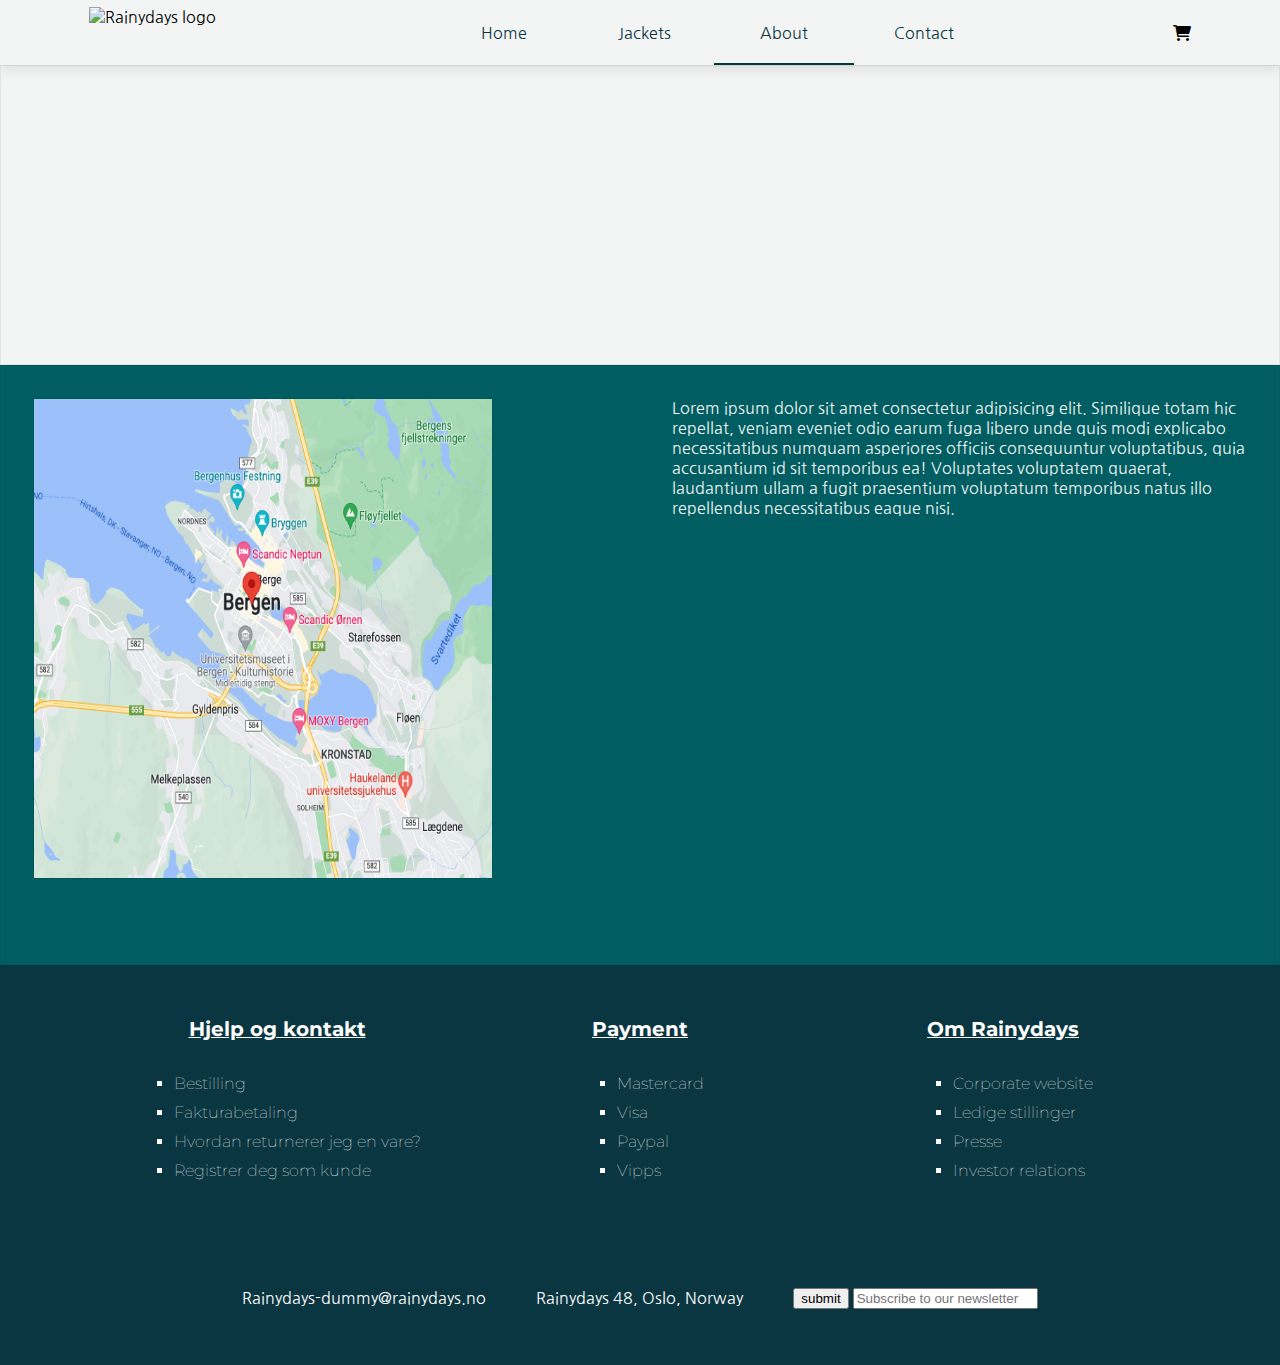
==== about.html @ 4e8f0db3 "contact image" ====
<!DOCTYPE html>
<html lang="en">
	<head>
		<meta charset="UTF-8" />
		<meta http-equiv="X-UA-Compatible" content="IE=edge" />
		<meta name="viewport" content="width=device-width, initial-scale=1.0" />
		<title>Document</title>
		<link
			rel="stylesheet"
			href="https://cdnjs.cloudflare.com/ajax/libs/font-awesome/6.0.0/css/all.min.css"
		/>
		<link rel="stylesheet" href="../css/styles.css" />
	</head>
	<body>
		<header id="top">
			<nav class="navbar-container flex-row">
				<div class="navbar-logo flex-row">
					<img
						src="./public/RainyDays_Logo.png"
						alt="Rainydays logo"
					/>
				</div>

				<ul class="navbar-buttons flex-row">
					<li class="navbar-button">
						<a class="navbar-button-text flex-row" href="/">Home</a>
					</li>
					<li class="navbar-button">
						<a
							class="navbar-button-text flex-row"
							href="/jackets.html"
							>Jackets</a
						>
					</li>
					<li class="navbar-button" data-active>
						<a
							class="navbar-button-text flex-row"
							href="/about.html"
							>About</a
						>
					</li>
					<li class="navbar-button">
						<a
							class="navbar-button-text flex-row"
							href="/contact.html"
							>Contact</a
						>
					</li>
				</ul>
				<div class="navbar-cart">
					<i class="fa-solid fa-cart-shopping"></i>
				</div>
			</nav>
			<nav class="navbar-mobile flex-row">
				<div class="navbar-mobile-icons">
					<div class="navbar-logo flex-row">
						<img src="./public/RainyDays_Logo.png" alt="" />
					</div>
					<div class="navbar-cart">
						<i class="fa-solid fa-cart-shopping"></i>
					</div>
				</div>
				<ul class="navbar-buttons flex-row">
					<li class="navbar-button">
						<a
							class="navbar-button-text flex-row"
							href="/index.html"
							>Home</a
						>
					</li>
					<li class="navbar-button">
						<a
							class="navbar-button-text flex-row"
							href="/jackets.html"
							>Jackets</a
						>
					</li>
					<li class="navbar-button" data-active>
						<a
							class="navbar-button-text flex-row"
							href="/about.html"
							>About</a
						>
					</li>
					<li class="navbar-button">
						<a
							class="navbar-button-text flex-row"
							href="/contact.html"
							>Contact</a
						>
					</li>
				</ul>
			</nav>
		</header>
		<main class="about-main">
			<div class="about-visuals-container"></div>
			<div class="about-info-container">
				<div class="about-map-container">
					<img
						src="/public/Googlemaps.png"
						class="about-map"
						alt="Image if google maps pointing to location in Bergen, Norway."
					/>
				</div>
				<div class="about-text">
					Lorem ipsum dolor sit amet consectetur adipisicing elit.
					Similique totam hic repellat, veniam eveniet odio earum fuga
					libero unde quis modi explicabo necessitatibus numquam
					asperiores officiis consequuntur voluptatibus, quia
					accusantium id sit temporibus ea! Voluptates voluptatem
					quaerat, laudantium ullam a fugit praesentium voluptatum
					temporibus natus illo repellendus necessitatibus eaque nisi.
				</div>
			</div>
		</main>
		<footer>
			<div class="footer-container flex-col">
				<div class="footer-container-info flex-row">
					<div class="footer-help footer-box flex-col">
						<h2 class="footer-title">Hjelp og kontakt</h2>
						<ul class="footer-info-list flex-col">
							<li>Bestilling</li>
							<li>Fakturabetaling</li>
							<li>Hvordan returnerer jeg en vare?</li>
							<li>Registrer deg som kunde</li>
						</ul>
					</div>
					<div class="footer-payment footer-box flex-col">
						<h2 class="footer-title">Payment</h2>
						<ul class="footer-info-list flex-col">
							<li>Mastercard</li>
							<li>Visa</li>
							<li>Paypal</li>
							<li>Vipps</li>
						</ul>
					</div>
					<div class="footer-about footer-box flex-col">
						<h2 class="footer-title">Om Rainydays</h2>
						<ul class="footer-info-list flex-col">
							<li>Corporate website</li>
							<li>Ledige stillinger</li>
							<li>Presse</li>
							<li>Investor relations</li>
						</ul>
					</div>
				</div>
				<div class="footer-contact-info flex-row">
					<div class="footer-email">Rainydays-dummy@rainydays.no</div>
					<div class="footer-address">Rainydays 48, Oslo, Norway</div>
					<div class="footer-newsletter">
						<form>
							<label for="newsletter"></label>
							<button value="submit">submit</button>
							<input
								type="text"
								id="newsletter"
								placeholder="Subscribe to our newsletter"
							/>
						</form>
					</div>
				</div>
			</div>
		</footer>
	</body>
</html>
---- css/styles.css ----
@import url('https://fonts.googleapis.com/css2?family=Bebas+Neue&display=swap');
@import url('https://fonts.googleapis.com/css2?family=Montserrat:ital,wght@0,300;1,100&display=swap');
@import url('https://fonts.googleapis.com/css2?family=Nanum+Gothic:wght@400;700;800&display=swap');

:root {
	--navbar-light-blue: #f3f5f5;
	--dark-green: #005e62;
	--dark-blue: #0a3641;
	--light-blue: #96afb8;
	--vipps-orange: #ed8b44;
	--notif-red: #d1495b;
	--success-green: #6fbd63;
	--font-read: 'Montserrat', sans-serif;
}

* {
	box-sizing: border-box;
}

.red {
	background-color: var(--notif-red);
}

.green {
	background-color: var(--success-green);
}

.blue {
	background-color: var(--dark-blue);
}

html,
body {
	margin: 0%;
	padding: 0%;
	font-family: 'Nanum Gothic', sans-serif;
	max-width: 100%;
	overflow-x: hidden;
	scroll-behavior: smooth;
	background-color: var(--navbar-light-blue);
}

.flex-col {
	display: flex;
	align-items: center;
	justify-content: center;
	flex-direction: column;
}

.flex-row {
	display: flex;
	align-items: center;
	justify-content: center;
	flex-direction: row;
}

.navbar-container {
	max-width: 100vw;
	height: 65px;
	background-color: var(--navbar-light-blue);
	box-shadow: 1px 1px 15px 1px #00000020;
	justify-content: space-around;
}

.navbar-logo {
	width: fit-content;
	height: 100%;
}

.navbar-logo > img {
	height: 80%;
}

.navbar-mobile {
	width: 100vw;
	height: 95px;
	background-color: var(--navbar-light-blue);
	display: none;
	align-items: flex-end;
	flex-direction: column;
}

.navbar-mobile-icons {
	width: 100%;
	height: 70%;
	display: none;
	align-items: center;
	justify-content: center;
}

.navbar-buttons {
	width: calc(100% / 2);
	max-width: 600px;
	height: 100%;

	justify-content: space-between;
	margin: 0%;
	list-style: none;
}

.navbar-button {
	height: 100%;
	width: calc(100% / 4);
	position: relative;
}

.navbar-button > a {
	font-size: 1rem;
}

.navbar-button-text::before {
	content: '';
	position: absolute;
	width: 0px;
	height: 100%;
	transition: all 0.3s linear;
	background-color: #00000010;
}

.navbar-button-text:hover::before {
	content: '';
	position: absolute;
	cursor: pointer;
	width: 100%;
	height: 100%;
	background-color: #00000010;
	transition: all 0.3s linear;
}

.navbar-button-text {
	color: var(--dark-blue);
	text-decoration: none;
	font-size: 1.2rem;
	height: 100%;
	width: 100%;
	z-index: 999;
}

[data-active]::after {
	content: '';
	position: absolute;
	bottom: 0px;
	width: 100%;
	height: 2px;
	background-color: var(--dark-blue);
}

@media screen and (max-width: 740px) {
	.navbar-container {
		display: none;
	}

	.navbar-mobile {
		display: flex;
	}

	.navbar-mobile-icons {
		display: flex;
	}

	.navbar-buttons {
		max-width: 100vw;
		background-color: var(--vipps-orange);
		height: 60%;
		width: 100%;
	}

	.navbar-cart {
		position: absolute;
		right: 40px;
	}
}

.header-image {
	height: 350px;
	max-width: 100vw;
	background-image: url(../public/background.jpg);
	background-size: cover;
	background-position: 0%;
	background-clip: border-box;
}

.header-image > * {
	color: white;
}

.content-section {
}

.sales-header {
	width: 100vw;
	margin-top: 5px;

	height: 150px;

	background: rgb(2, 0, 36);
	background: linear-gradient(
		90deg,
		rgba(2, 0, 36, 1) 0%,
		rgba(65, 158, 191, 1) 0%,
		rgba(3, 141, 208, 1) 27%,
		rgba(0, 212, 255, 1) 63%
	);
	color: white;
}

.sales-header > h2 {
	font-size: 1.2rem;
}

.redirect-button {
	position: relative;
	height: 40px;
	width: 120px;

	border: 1px solid white;
	color: white;
	border-radius: 4px;
	background-color: transparent;
	font-size: 1.1rem;
	transition: all 0.2s linear;
}

.border-black {
	border: 1px solid black;
	color: black;
	border-radius: 4px;
}

.redirect-button > p {
	z-index: 2;
}

.redirect-button::after {
	content: '';
	position: absolute;
	width: 0px;
	left: 0%;
	top: 0%;
	height: 100%;
	background-color: black;
	border-radius: 4px;
	transition: all 0.2s linear;
	z-index: 0;
}

.redirect-button:hover {
	cursor: pointer;
	color: white;
}

.redirect-button:hover::after {
	content: '';
	width: 100%;
	left: 0%;
	top: 0%;
	height: 100%;
	background-color: black;
	cursor: pointer;
	transition: all 0.2s linear;
}

/* jacket selection section */

.selection-list {
	width: 100vw;
	padding: 25px;
	margin-bottom: 50px;
	gap: 35px;
}

.selection-card-container {
	width: 100%;
	height: 100%;
	flex-wrap: wrap;
	gap: 20px;
}

.card-container {
	max-width: 100vw;
	position: relative;
	font-family: var(--font-read);
	color: var(--dark-blue);
	text-decoration: none;
}

.card-container:hover > * {
	box-shadow: 1px 1px 10px 1px #00000015;
}

.card-shopping-cart {
	width: 35px;
	height: 35px;
	border: 1px solid var(--notif-reds);
	border-radius: 50px;
	position: absolute;
	top: 10px;
	left: 10px;
	color: var(--notif-red);
	z-index: 5;
	background-color: var(--navbar-light-blue);
	box-shadow: 1px 1px 15px 1px #00000010;
}

.image-container {
	background-color: white;
	max-width: 100%;
	height: 300px;
	border: 1px solid #00000015;
	border-radius: 4px;
}

.image-container:hover > .image-container-image {
	transition: all 0.2s linear;
	scale: 1.02;
}

.image-container-image {
	max-width: 90%;
	height: 90%;
	transition: all 0.2s linear;

	border-radius: 4px;
}

.card-info-container {
	align-items: flex-start;
	height: auto;
	width: 100%;
	padding: 2rem;
}

@media screen and (max-width: 640px) {
	.selection-card-container {
		gap: 5px;
		width: calc(100vw - 10px);
	}

	.card-container {
		max-width: calc(100% / 2 - 5px);
		min-width: calc(100% / 2 - 20px);
		height: auto;
		max-height: 500px;
		margin-bottom: 20px;
	}

	.image-container {
		width: 100%;
		max-height: 200px;
	}

	.image-container-image {
	}

	.card-info-container {
		width: 100%;
		height: auto;
	}
}

/* go to top button */
/* pga ingen JS så er den alltid synlig */
.go-to-top-btn {
	background-color: var(--navbar-light-blue);
	width: 100px;
	height: 40px;
	position: fixed;
	bottom: 10px;
	right: 10px;

	text-decoration: none;
	color: #0a3641;
	font-size: large;
	transition: all 0.2s;
}

.go-to-top-btn:hover {
	scale: 1.03;
	transition: all 0.2s;
}

/* Footer section */

.footer-container {
	height: 400px;
	max-width: 100vw;

	background-color: var(--dark-blue);
}

.footer-container-info {
	height: 400px;
	max-width: 1100px;
	width: 100vw;

	color: white;
}

.footer-box {
	width: 33%;
	justify-content: baseline;
	font-family: var(--font-read);
	font-size: small;
	font-weight: 100;
}

.footer-help {
}

.footer-about {
}

.footer-payment {
}

.footer-title {
	text-decoration: underline;
}

.footer-info-list {
	list-style: square;
	font-size: medium;
	align-items: flex-start;
	gap: 10px;
}

.footer-contact-info {
	gap: 50px;
	width: 100%;
	height: 50%;

	color: white;
}

/* Jackets page */

#jacket-main-content {
	min-height: 100vh;
	height: auto;
	width: 100vw;
	background-color: var(--light-blue);

	display: flex;
	flex-direction: column;
	align-items: center;
	gap: 5px;
}

/*
.jacket-sales-header {
	width: 100vw;
	height: 130px;
	background-color: var(--dark-blue);
	color: var(--navbar-light-blue);

	display: flex;
	flex-direction: column;
	align-items: center;
	justify-content: center;
	margin-top: 5px;
}
*/
.jacket-filter-container {
	width: 80%;
	max-width: 1380px;

	height: 100px;
	background-color: var(--navbar-light-blue);

	display: flex;
	align-items: center;
	justify-content: space-evenly;

	border-radius: 4px;

	margin-top: 20px;
}

.jacket-view-container {
	width: 80%;

	border-radius: 2px;
	background-color: var(--navbar-light-blue);

	display: flex;
	align-items: center;
	justify-content: center;
}

.jacket-list-container {
	width: 100%;
	gap: 6px;

	height: 100%;

	border-radius: 2px;

	display: flex;
	align-items: center;
	justify-content: center;
	flex-wrap: wrap;

	padding: 2rem;
}

.jacket-card-container {
	position: relative;

	min-width: 220px;
	max-width: 260px;
	box-shadow: 1px 1px 10px 1px #00000015;

	border-radius: 2px;

	color: var(--dark-blue);
	text-decoration: none;
}

@media screen and (max-width: 900px) {
	.jacket-view-container {
		width: 95%;
	}

	.jacket-filter-container {
		width: 95%;
	}
	.jacket-list-container {
		width: 100%;
		align-items: center;
		justify-content: center;
		padding: none;
	}
	.jacket-card-container {
		height: auto;
	}
}

@media screen and (max-width: 630px) {
	.jacket-view-container {
		width: 100%;
	}

	.jacket-filter-container {
		width: 100%;
	}

	.jacket-card-container {
		height: 100px;
		min-width: 140px;
		width: calc(100% / 2 - 20px);
		height: auto;
	}
}

@media screen and (max-width: 421px) {
	.jacket-card-container {
		height: 100px;
		min-width: 100%;
		width: calc(100% / 2 - 20px);
		height: auto;
	}
}

.jacket-favourite {
	position: absolute;
	z-index: 10;
	top: 10px;
	left: 10px;
	width: 40px;
	height: 40px;

	box-shadow: 1px 1px 10px 1px #00000015;
	color: red;

	border-radius: 50%;
	background-color: white;
}

.jacket-image-container {
	position: inherit;
	height: 60%;
	width: 100%;
	border-top-left-radius: 4px;
	border-top-right-radius: 4px;
	background-color: white;
}

.jacket-info-container {
	height: 40%;
	width: 100%;

	padding: 1rem;
}

.jacket-cart-container {
	width: 100%;
	height: 40px;
	justify-content: space-between;
}

.cart-button {
	height: 90%;
	width: 40%;
	outline: 1px solid var(--dark-blue);
	border: none;
	border-radius: 4px;
	background-color: var(--dark-green);
	color: var(--navbar-light-blue);
	transition: all 0.2s linear;
}

.cart-button:hover {
	scale: 1.02;
	cursor: pointer;
	transition: all 0.2s linear;
}

.jacket-color-selector-list {
	position: absolute;
	gap: 10px;
	bottom: 10px;
	left: 1rem;
}

.jacket-color-selector {
	width: 12px;
	height: 12px;
	border-radius: 50%;
	outline-offset: 2px;
}

.jacket-color-selector[data-selected] {
	outline: 2px solid var(--dark-blue);
	outline-offset: 2px;
}

/* cart */
.cart-sum-container {
	width: 60vw;
	height: 100vh;
}
.cart-items-container {
	height: 70%;
	width: 100%;
	gap: 10px;
	padding-top: 10px;
	justify-content: flex-start;
}
.cart-item {
	width: 90%;
	height: calc(100% / 5);

	border: 1px solid #00000015;
	border-left: 2px solid var(--dark-blue);

	background-color: white;
	justify-content: space-between;
	align-items: flex-end;
}

.cart-image-container {
	height: 100%;
	width: 100px;
	background-color: var(--dark-green);
}

.cart-info-container {
	height: 100%;
}

.cart-price {
}
.cart-price-container {
	justify-content: flex-start;

	height: 30%;
	width: 100%;
}

.cart-sum {
	width: 90%;
	height: 60%;
	background-color: var(--dark-green);
	color: white;
}

.divider {
	width: 90%;
	height: 1px;

	background-color: white;
}

.cart-total-price {
	font-size: 0.85rem;
	width: 90%;
	justify-content: space-between;
}

.cart-choices-container {
	padding: 2rem;
	width: 40vw;
	height: 100vh;
}
.cart-inputs-container {
	align-items: flex-start;
	gap: 10px;
}
.cart-inputs-container > input {
	width: 80%;
	height: 3rem;
	border: 1px solid #00000015;
}

.cart-inputs-container > input[type='checkbox'] {
	background-color: red;
}
.cart-payment-buttons {
	width: 80%;
	height: 100px;
	justify-content: flex-start;
	gap: 25px;
}

.payment-button {
	width: 40%;
	height: 50%;
	border: none;
	transition: all 0.2s linear;
}

.payment-button:hover {
	scale: 1.02;
	cursor: pointer;
	transition: all 0.2s linear;
}

.cart-pay-card-button {
	background-color: var(--dark-green);
	color: var(--navbar-light-blue);
}
.cart-pay-vipps-button {
	background-color: var(--vipps-orange);
}

.cart-proceed-container {
	width: 80%;
	height: 100px;
	justify-content: space-between;
}

.proceed-button {
	width: 30%;
	height: 50%;
	transition: all 0.2s linear;
}

.proceed-button:hover {
	scale: 1.02;
	cursor: pointer;
	transition: all 0.2s linear;
}

.cart-back-button {
	border: 1px solid var(--dark-blue);
}
.cart-proceed-button {
	background-color: var(--dark-blue);
	color: var(--navbar-light-blue);
}

/* Contact page */

.contact-main {
	justify-content: flex-start;
	align-items: flex-start;
}

.contact-visuals-container {
	width: 60vw;
	height: 100vh;

	background-image: url('/public/contact-bg.jpg');
	background-position: 50%;
	background-size: cover;
	background-repeat: no-repeat;
}

.contact-form-container {
	width: 40vw;
	height: 100vh;
	background-color: var(--dark-green);
}

.contact-form {
	width: 60%;
	max-width: 550px;
	min-width: 250px;
	height: 100%;

	gap: 15px;
}

.contact-form > input {
	height: 40px;
	width: 100%;
	padding: 0.3rem 1rem;
	border-radius: 2px;
	border: none;
	color: var(--dark-blue);
}

.contact-form > button {
	align-self: flex-end;
	width: 30%;
	height: 40px;
	border: 2px solid white;
	background-color: transparent;
	color: white;
	transition: all 0.2s linear;
}

.contact-form > button:hover {
	scale: 1.02;
	transition: all 0.2s linear;
	cursor: pointer;
}

.contact-form > textarea {
	width: 100%;
	border-radius: 2px;
	border: none;
	padding: 0.3rem 1rem;

	resize: vertical;
	height: auto;
	min-height: 200px;
}

@media screen and (max-width: 810px) {
	.contact-visuals-container {
		display: none;
	}
	.contact-form-container {
		width: 100%;
	}

	.contact-form {
		width: 90%;
	}
}

/* About section */

.about-main {
	height: 100vh;
	width: 100vw;
	display: grid;
	grid-template-rows: 1fr 2fr;
}
.about-main > * {
	border: 1px solid #00000010;
}
.about-visuals-container {
	background-image: url('/public/people-working.jpg');
	background-repeat: no-repeat;
	background-size: cover;
	background-position: 0ch;
}
.about-info-container {
	display: flex;
	flex-basis: auto;
	background-color: var(--dark-green);
}
.about-map-container {
	width: 50%;
	padding: 2rem;
}
.about-map {
	width: 80%;
	height: 90%;
	border: 1px solid #00000010;
}
.about-text {
	padding: 2rem;
	color: var(--navbar-light-blue);
	width: 50%;
}
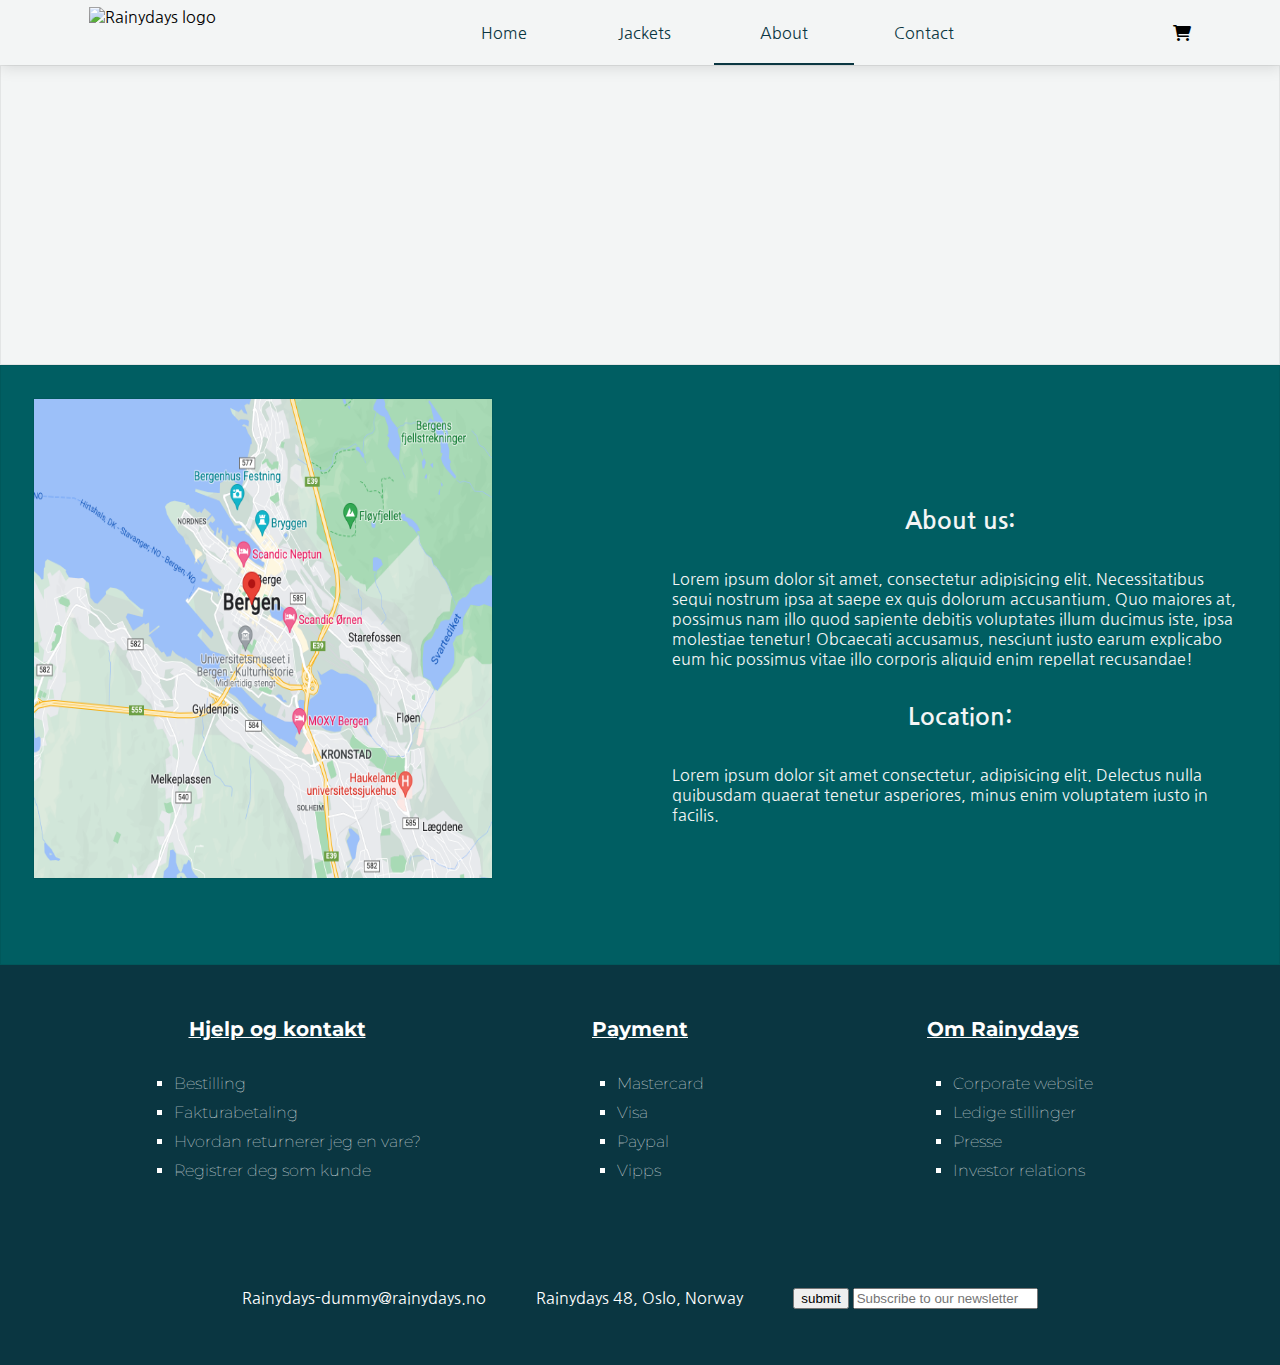
==== commit 57a3b77d: "asd" ====
--- a/about.html
+++ b/about.html
@@ -4,7 +4,7 @@
 		<meta charset="UTF-8" />
 		<meta http-equiv="X-UA-Compatible" content="IE=edge" />
 		<meta name="viewport" content="width=device-width, initial-scale=1.0" />
-		<title>Document</title>
+		<title>About | Rainydays</title>
 		<link
 			rel="stylesheet"
 			href="https://cdnjs.cloudflare.com/ajax/libs/font-awesome/6.0.0/css/all.min.css"
@@ -102,14 +102,23 @@
 						alt="Image if google maps pointing to location in Bergen, Norway."
 					/>
 				</div>
-				<div class="about-text">
-					Lorem ipsum dolor sit amet consectetur adipisicing elit.
-					Similique totam hic repellat, veniam eveniet odio earum fuga
-					libero unde quis modi explicabo necessitatibus numquam
-					asperiores officiis consequuntur voluptatibus, quia
-					accusantium id sit temporibus ea! Voluptates voluptatem
-					quaerat, laudantium ullam a fugit praesentium voluptatum
-					temporibus natus illo repellendus necessitatibus eaque nisi.
+				<div class="about-text flex-col">
+					<h2>About us:</h2>
+					<p>
+						Lorem ipsum dolor sit amet, consectetur adipisicing
+						elit. Necessitatibus sequi nostrum ipsa at saepe ex quis
+						dolorum accusantium. Quo maiores at, possimus nam illo
+						quod sapiente debitis voluptates illum ducimus iste,
+						ipsa molestiae tenetur! Obcaecati accusamus, nesciunt
+						iusto earum explicabo eum hic possimus vitae illo
+						corporis aliquid enim repellat recusandae!
+					</p>
+					<h2>Location:</h2>
+					<p>
+						Lorem ipsum dolor sit amet consectetur, adipisicing
+						elit. Delectus nulla quibusdam quaerat tenetur
+						asperiores, minus enim voluptatem iusto in facilis.
+					</p>
 				</div>
 			</div>
 		</main>
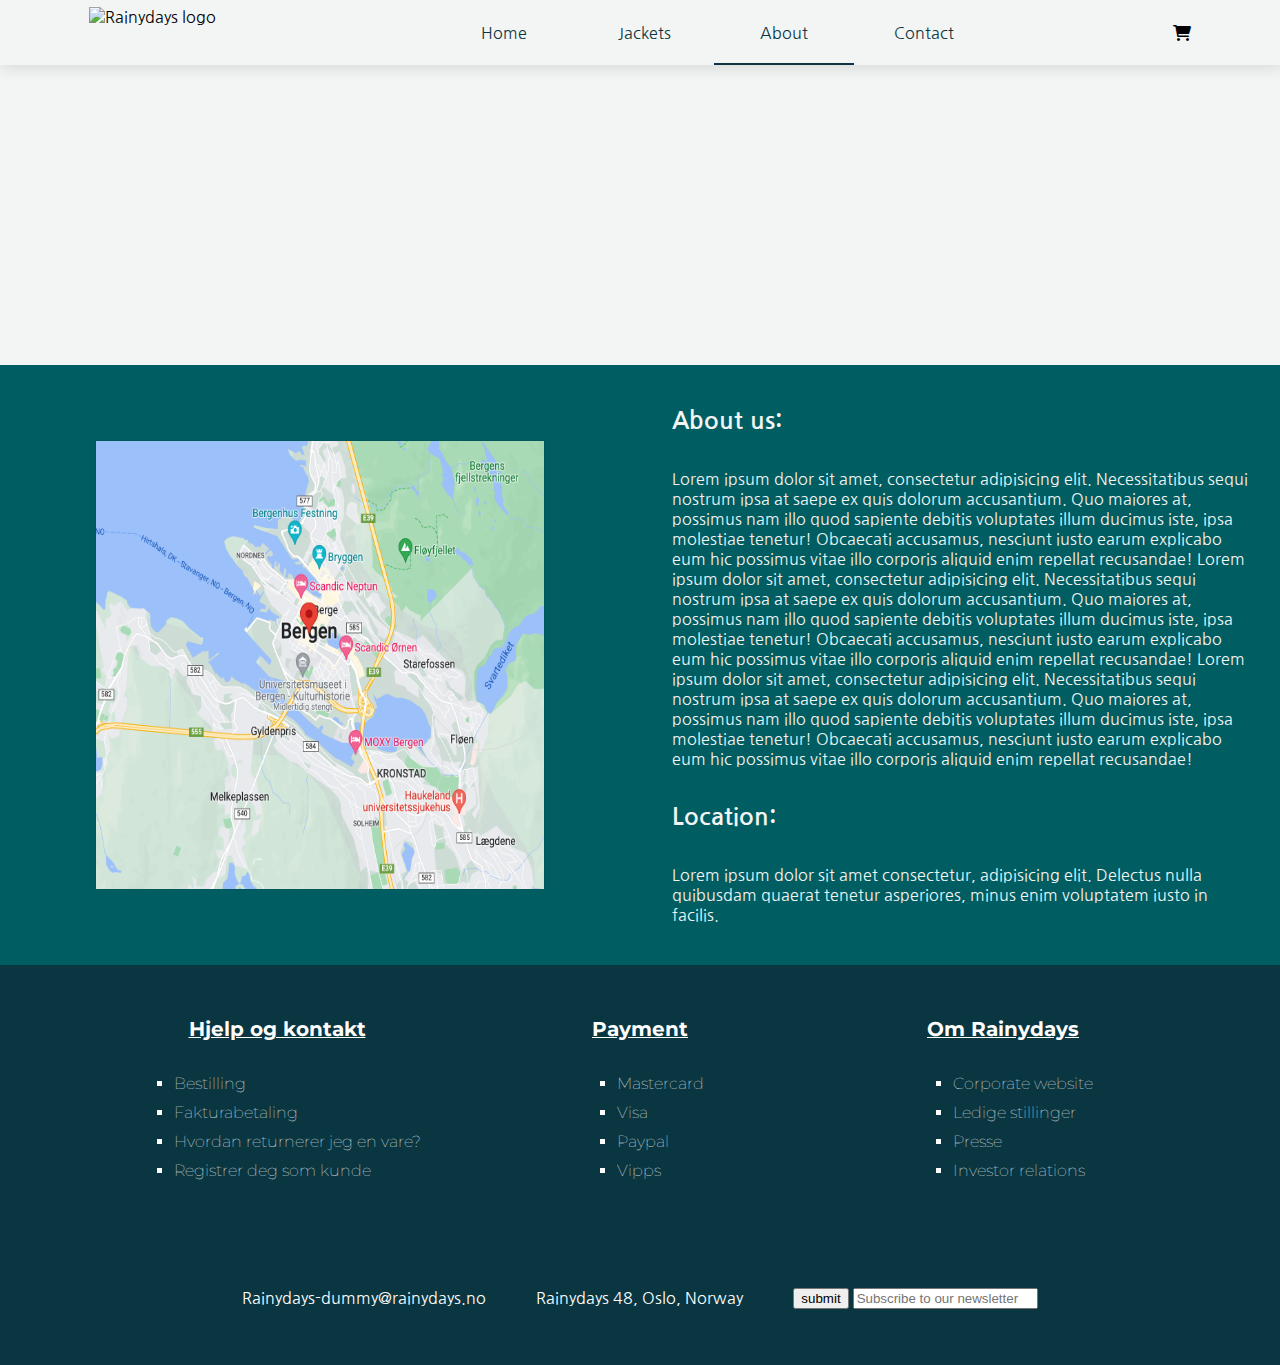
==== commit a2f44977: "asd" ====
--- a/about.html
+++ b/about.html
@@ -111,6 +111,20 @@
 						quod sapiente debitis voluptates illum ducimus iste,
 						ipsa molestiae tenetur! Obcaecati accusamus, nesciunt
 						iusto earum explicabo eum hic possimus vitae illo
+						corporis aliquid enim repellat recusandae! Lorem ipsum
+						dolor sit amet, consectetur adipisicing elit.
+						Necessitatibus sequi nostrum ipsa at saepe ex quis
+						dolorum accusantium. Quo maiores at, possimus nam illo
+						quod sapiente debitis voluptates illum ducimus iste,
+						ipsa molestiae tenetur! Obcaecati accusamus, nesciunt
+						iusto earum explicabo eum hic possimus vitae illo
+						corporis aliquid enim repellat recusandae! Lorem ipsum
+						dolor sit amet, consectetur adipisicing elit.
+						Necessitatibus sequi nostrum ipsa at saepe ex quis
+						dolorum accusantium. Quo maiores at, possimus nam illo
+						quod sapiente debitis voluptates illum ducimus iste,
+						ipsa molestiae tenetur! Obcaecati accusamus, nesciunt
+						iusto earum explicabo eum hic possimus vitae illo
 						corporis aliquid enim repellat recusandae!
 					</p>
 					<h2>Location:</h2>
--- a/css/styles.css
+++ b/css/styles.css
@@ -853,36 +853,62 @@
 /* About section */
 
 .about-main {
-	height: 100vh;
+	height: auto;
+	min-height: 100vh;
 	width: 100vw;
 	display: grid;
 	grid-template-rows: 1fr 2fr;
 }
 .about-main > * {
-	border: 1px solid #00000010;
 }
 .about-visuals-container {
 	background-image: url('/public/people-working.jpg');
 	background-repeat: no-repeat;
 	background-size: cover;
-	background-position: 0ch;
+	background-position: center;
 }
 .about-info-container {
 	display: flex;
-	flex-basis: auto;
+	align-items: center;
+	height: auto;
+	justify-content: space-evenly;
 	background-color: var(--dark-green);
 }
 .about-map-container {
 	width: 50%;
-	padding: 2rem;
+	display: flex;
+	align-items: center;
+	justify-content: center;
 }
 .about-map {
 	width: 80%;
-	height: 90%;
+	max-width: 450px;
+	aspect-ratio: 1 / 1;
 	border: 1px solid #00000010;
 }
 .about-text {
-	padding: 2rem;
 	color: var(--navbar-light-blue);
 	width: 50%;
-}
+	height: 100%;
+	padding: 0rem 2rem;
+	display: flex;
+	align-items: flex-start;
+}
+
+@media screen and (max-width: 740px) {
+	.about-main {
+		height: auto;
+	}
+	.about-info-container {
+		flex-direction: column-reverse;
+		flex: 1;
+		padding: 2rem 0rem;
+	}
+	.about-text {
+		width: 80%;
+		padding: 0rem 0rem 2rem 0rem;
+	}
+	.about-map-container {
+		width: 70%;
+	}
+}
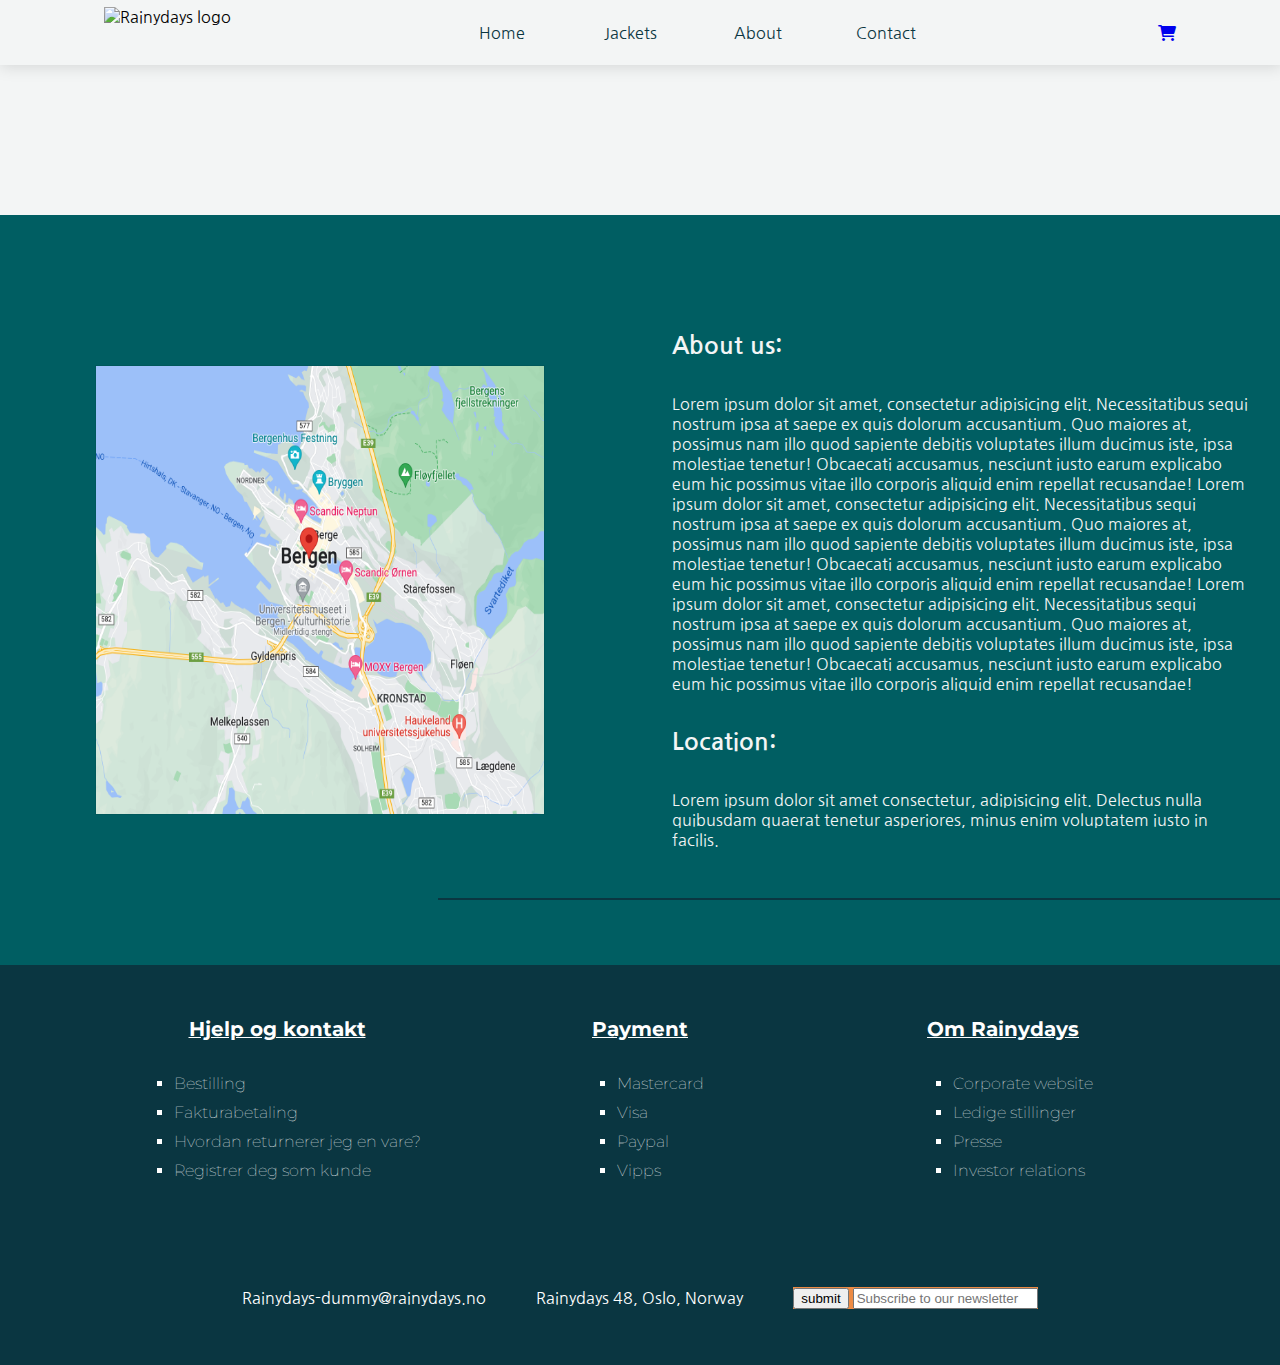
==== commit 6aa6c664: "small selection changes2" ====
--- a/about.html
+++ b/about.html
@@ -22,7 +22,7 @@
 				</div>
 
 				<ul class="navbar-buttons flex-row">
-					<li class="navbar-button">
+					<li class="navbar-button" data-active>
 						<a class="navbar-button-text flex-row" href="/">Home</a>
 					</li>
 					<li class="navbar-button">
@@ -32,7 +32,7 @@
 							>Jackets</a
 						>
 					</li>
-					<li class="navbar-button" data-active>
+					<li class="navbar-button">
 						<a
 							class="navbar-button-text flex-row"
 							href="/about.html"
@@ -48,7 +48,9 @@
 					</li>
 				</ul>
 				<div class="navbar-cart">
-					<i class="fa-solid fa-cart-shopping"></i>
+					<a href="/cart.html"
+						><i class="fa-solid fa-cart-shopping"></i
+					></a>
 				</div>
 			</nav>
 			<nav class="navbar-mobile flex-row">
@@ -57,32 +59,34 @@
 						<img src="./public/RainyDays_Logo.png" alt="" />
 					</div>
 					<div class="navbar-cart">
-						<i class="fa-solid fa-cart-shopping"></i>
+						<a href="/cart.html"
+							><i class="fa-solid fa-cart-shopping"></i
+						></a>
 					</div>
 				</div>
 				<ul class="navbar-buttons flex-row">
-					<li class="navbar-button">
+					<li class="navbar-button flex-row" data-active>
 						<a
 							class="navbar-button-text flex-row"
 							href="/index.html"
 							>Home</a
 						>
 					</li>
-					<li class="navbar-button">
+					<li class="navbar-button flex-row">
 						<a
 							class="navbar-button-text flex-row"
 							href="/jackets.html"
 							>Jackets</a
 						>
 					</li>
-					<li class="navbar-button" data-active>
+					<li class="navbar-button flex-row">
 						<a
 							class="navbar-button-text flex-row"
 							href="/about.html"
 							>About</a
 						>
 					</li>
-					<li class="navbar-button">
+					<li class="navbar-button flex-row">
 						<a
 							class="navbar-button-text flex-row"
 							href="/contact.html"
--- a/css/styles.css
+++ b/css/styles.css
@@ -29,6 +29,12 @@
 	background-color: var(--dark-blue);
 }
 
+.circle {
+	height: 20px;
+	width: 20px;
+	border-radius: 50%;
+}
+
 html,
 body {
 	margin: 0%;
@@ -55,6 +61,7 @@
 }
 
 .navbar-container {
+	z-index: 999;
 	max-width: 100vw;
 	height: 65px;
 	background-color: var(--navbar-light-blue);
@@ -73,10 +80,9 @@
 
 .navbar-mobile {
 	width: 100vw;
-	height: 95px;
+	height: 155px;
 	background-color: var(--navbar-light-blue);
 	display: none;
-	align-items: flex-end;
 	flex-direction: column;
 }
 
@@ -89,29 +95,25 @@
 }
 
 .navbar-buttons {
-	width: calc(100% / 2);
-	max-width: 600px;
-	height: 100%;
-
-	justify-content: space-between;
+	list-style: none;
+	width: 40vw;
+	height: 100%;
 	margin: 0%;
-	list-style: none;
+	padding: 0%;
+	justify-content: space-around;
 }
 
 .navbar-button {
 	height: 100%;
 	width: calc(100% / 4);
-	position: relative;
-}
-
-.navbar-button > a {
-	font-size: 1rem;
 }
 
 .navbar-button-text::before {
 	content: '';
 	position: absolute;
 	width: 0px;
+	left: 0%;
+	top: 0%;
 	height: 100%;
 	transition: all 0.3s linear;
 	background-color: #00000010;
@@ -121,8 +123,8 @@
 	content: '';
 	position: absolute;
 	cursor: pointer;
-	width: 100%;
-	height: 100%;
+	height: 100%;
+	width: 100%;
 	background-color: #00000010;
 	transition: all 0.3s linear;
 }
@@ -130,10 +132,10 @@
 .navbar-button-text {
 	color: var(--dark-blue);
 	text-decoration: none;
-	font-size: 1.2rem;
-	height: 100%;
-	width: 100%;
-	z-index: 999;
+	font-size: 1rem;
+	position: relative;
+	width: 100%;
+	height: 100%;
 }
 
 [data-active]::after {
@@ -149,20 +151,16 @@
 	.navbar-container {
 		display: none;
 	}
-
+	.navbar-buttons {
+		width: 100%;
+	}
 	.navbar-mobile {
 		display: flex;
+		justify-content: space-evenly;
 	}
 
 	.navbar-mobile-icons {
 		display: flex;
-	}
-
-	.navbar-buttons {
-		max-width: 100vw;
-		background-color: var(--vipps-orange);
-		height: 60%;
-		width: 100%;
 	}
 
 	.navbar-cart {
@@ -291,7 +289,6 @@
 .card-shopping-cart {
 	width: 35px;
 	height: 35px;
-	border: 1px solid var(--notif-reds);
 	border-radius: 50px;
 	position: absolute;
 	top: 10px;
@@ -432,13 +429,19 @@
 	color: white;
 }
 
+.footer-newsletter {
+	background-color: var(--vipps-orange);
+}
+
+@media screen and (max-width: 640px) {
+}
+
 /* Jackets page */
 
 #jacket-main-content {
 	min-height: 100vh;
 	height: auto;
 	width: 100vw;
-	background-color: var(--light-blue);
 
 	display: flex;
 	flex-direction: column;
@@ -461,23 +464,53 @@
 }
 */
 .jacket-filter-container {
-	width: 80%;
+	position: relative;
+	width: 90%;
 	max-width: 1380px;
 
 	height: 100px;
-	background-color: var(--navbar-light-blue);
-
-	display: flex;
-	align-items: center;
-	justify-content: space-evenly;
-
-	border-radius: 4px;
+
+	justify-content: space-between;
+	padding-inline: 5rem;
+
+	border-bottom: 1px solid #00000025;
+	border-radius: 2px;
 
 	margin-top: 20px;
 }
 
+.jacket-filter-options > select {
+	background-color: DodgerBlue;
+	color: #ffffff;
+	padding: 8px 16px;
+	border: 1px solid transparent;
+	border-color: transparent transparent rgba(0, 0, 0, 0.1) transparent;
+	cursor: pointer;
+}
+
+.jacket-filter-options > select > option {
+	position: absolute;
+	background-color: DodgerBlue;
+	top: 100%;
+	left: 0;
+	right: 0;
+	z-index: 99;
+}
+
+.jacket-filter-options {
+	gap: 25px;
+}
+
+.jacket-filter-icons {
+	gap: 50px;
+}
+
+.jacket-filter-icons > i {
+	scale: 1.5;
+}
+
 .jacket-view-container {
-	width: 80%;
+	width: auto;
 
 	border-radius: 2px;
 	background-color: var(--navbar-light-blue);
@@ -489,16 +522,13 @@
 
 .jacket-list-container {
 	width: 100%;
-	gap: 6px;
-
-	height: 100%;
-
+	height: 100%;
+
+	display: grid;
+	grid-template-columns: repeat(4, 1fr);
+	place-content: center;
+	gap: 10px;
 	border-radius: 2px;
-
-	display: flex;
-	align-items: center;
-	justify-content: center;
-	flex-wrap: wrap;
 
 	padding: 2rem;
 }
@@ -506,59 +536,16 @@
 .jacket-card-container {
 	position: relative;
 
-	min-width: 220px;
-	max-width: 260px;
-	box-shadow: 1px 1px 10px 1px #00000015;
-
+	height: auto;
+	max-width: 300px;
 	border-radius: 2px;
 
 	color: var(--dark-blue);
 	text-decoration: none;
-}
-
-@media screen and (max-width: 900px) {
-	.jacket-view-container {
-		width: 95%;
-	}
-
-	.jacket-filter-container {
-		width: 95%;
-	}
-	.jacket-list-container {
-		width: 100%;
-		align-items: center;
-		justify-content: center;
-		padding: none;
-	}
-	.jacket-card-container {
-		height: auto;
-	}
-}
-
-@media screen and (max-width: 630px) {
-	.jacket-view-container {
-		width: 100%;
-	}
-
-	.jacket-filter-container {
-		width: 100%;
-	}
-
-	.jacket-card-container {
-		height: 100px;
-		min-width: 140px;
-		width: calc(100% / 2 - 20px);
-		height: auto;
-	}
-}
-
-@media screen and (max-width: 421px) {
-	.jacket-card-container {
-		height: 100px;
-		min-width: 100%;
-		width: calc(100% / 2 - 20px);
-		height: auto;
-	}
+
+	display: flex;
+	flex: 1;
+	flex-basis: auto;
 }
 
 .jacket-favourite {
@@ -570,26 +557,29 @@
 	height: 40px;
 
 	box-shadow: 1px 1px 10px 1px #00000015;
-	color: red;
 
 	border-radius: 50%;
 	background-color: white;
 }
 
 .jacket-image-container {
+	width: 100%;
 	position: inherit;
-	height: 60%;
-	width: 100%;
-	border-top-left-radius: 4px;
-	border-top-right-radius: 4px;
+	border-top-left-radius: 2px;
+	border-top-right-radius: 2px;
 	background-color: white;
 }
 
+.jacket-image {
+	width: 90%;
+}
+
 .jacket-info-container {
-	height: 40%;
-	width: 100%;
-
-	padding: 1rem;
+	padding: 2rem;
+	display: flex;
+	flex-direction: column;
+	gap: 1rem;
+	border-bottom: 1px solid var(--dark-green);
 }
 
 .jacket-cart-container {
@@ -598,9 +588,29 @@
 	justify-content: space-between;
 }
 
+@media screen and (max-width: 980px) {
+	.jacket-view-container {
+		width: 98%;
+	}
+	.jacket-list-container {
+		grid-template-columns: repeat(3, 1fr);
+	}
+}
+@media screen and (max-width: 680px) {
+	.jacket-view-container {
+		width: 98%;
+	}
+	.jacket-list-container {
+		grid-template-columns: repeat(2, 1fr);
+	}
+	.jacket-card-container {
+		width: calc(98vw / 2 - 20px);
+	}
+}
+
 .cart-button {
-	height: 90%;
-	width: 40%;
+	height: 3rem;
+	width: 6rem;
 	outline: 1px solid var(--dark-blue);
 	border: none;
 	border-radius: 4px;
@@ -661,25 +671,47 @@
 .cart-image-container {
 	height: 100%;
 	width: 100px;
-	background-color: var(--dark-green);
-}
-
-.cart-info-container {
-	height: 100%;
-}
-
-.cart-price {
-}
+}
+
+.cart-image-container > img {
+	width: 75%;
+	overflow-x: hidden;
+}
+
+.cart-item-info-container {
+	height: 100%;
+	width: calc(100% - 100px);
+}
+
+.cart-item-title {
+	padding: 0rem 2rem;
+	justify-content: flex-start;
+	width: 100%;
+	height: 40%;
+}
+.cart-item-info {
+	padding: 0rem 2rem;
+	width: 100%;
+	height: 60%;
+	justify-content: space-between;
+}
+
+.cart-item-info-spec {
+	align-items: flex-start;
+	height: 100%;
+	gap: 10px;
+}
+
 .cart-price-container {
 	justify-content: flex-start;
 
-	height: 30%;
+	height: 15%;
 	width: 100%;
 }
 
 .cart-sum {
 	width: 90%;
-	height: 60%;
+	height: 100%;
 	background-color: var(--dark-green);
 	color: white;
 }
@@ -712,9 +744,6 @@
 	border: 1px solid #00000015;
 }
 
-.cart-inputs-container > input[type='checkbox'] {
-	background-color: red;
-}
 .cart-payment-buttons {
 	width: 80%;
 	height: 100px;
@@ -769,6 +798,36 @@
 	color: var(--navbar-light-blue);
 }
 
+@media screen and (max-width: 830px) {
+	.cart-sum-container {
+		width: 100vw;
+		height: auto;
+		gap: 40px;
+	}
+	.cart-main-container {
+		flex-direction: column;
+	}
+	.cart-choices-container {
+		width: 100vw;
+		height: fit-content;
+		display: flex;
+		align-items: center;
+		justify-content: center;
+	}
+	.cart-inputs-container {
+		justify-content: center;
+		align-items: center;
+		width: 80vw;
+	}
+	.cart-inputs-container > input {
+		width: 100%;
+	}
+
+	.cart-sum {
+		height: 100px;
+	}
+}
+
 /* Contact page */
 
 .contact-main {
@@ -801,7 +860,8 @@
 	gap: 15px;
 }
 
-.contact-form > input {
+.contact-form > input,
+.contact-form > select {
 	height: 40px;
 	width: 100%;
 	padding: 0.3rem 1rem;
@@ -857,7 +917,7 @@
 	min-height: 100vh;
 	width: 100vw;
 	display: grid;
-	grid-template-rows: 1fr 2fr;
+	grid-template-rows: 1fr 5fr;
 }
 .about-main > * {
 }
@@ -866,6 +926,7 @@
 	background-repeat: no-repeat;
 	background-size: cover;
 	background-position: center;
+	max-height: 300px;
 }
 .about-info-container {
 	display: flex;
@@ -912,3 +973,193 @@
 		width: 70%;
 	}
 }
+
+/* Specific jackets page */
+.specjack-main-container {
+	height: 100vh;
+	width: 100vw;
+	align-items: flex-start;
+	justify-content: flex-start;
+}
+
+.specjack-visuals-container {
+	align-items: flex-start;
+	width: 100%;
+	height: 100%;
+}
+
+.specjack-image-container {
+	flex-basis: auto;
+	flex: 1;
+
+	max-width: 550px;
+	min-width: 450px;
+	aspect-ratio: 1 / 1;
+
+	display: flex;
+
+	position: relative;
+}
+
+.specjack-image-container > img {
+	width: 60%;
+}
+
+.jacket-image-showcase {
+	position: absolute;
+	bottom: 5px;
+	left: 0px;
+	width: 100%;
+	height: 15%;
+	gap: 20px;
+}
+.jacket-image-showcase-img {
+	width: calc(100% / 7);
+	height: 90%;
+	border-radius: 2px;
+	z-index: 100;
+	box-shadow: 1px 1px 10px 1px #00000015;
+}
+
+.jacket-image-showcase-img > img {
+	width: 90%;
+	transition: all 200ms linear;
+}
+
+.jacket-image-showcase-img > img:hover {
+	scale: 1.05;
+	transition: all 200ms linear;
+}
+
+.specjack-details-container {
+	flex-basis: auto;
+	flex: 1;
+	height: 100%;
+	max-width: 650px;
+	padding: 2rem;
+
+	align-items: flex-start;
+	justify-content: flex-start;
+	gap: 20px;
+}
+
+.specjack-choice-container {
+	flex-basis: auto;
+	flex: 1;
+	gap: 10px;
+	width: 100%;
+	height: auto;
+
+	flex-wrap: wrap;
+}
+
+.specjack-choice-specifications {
+	position: relative;
+	align-items: flex-start;
+	width: 100%;
+	height: auto;
+	gap: 20px;
+}
+
+.specjack-choice-btn-container {
+	height: 40%;
+	width: 100%;
+	align-items: flex-start;
+}
+.specjack-choice-btn-container > a {
+	margin-top: 20px;
+	height: 3rem;
+	width: 6rem;
+	text-decoration: none;
+	align-items: center;
+	justify-content: center;
+	background-color: black;
+	color: white;
+	border: 1px solid black;
+}
+.specjack-choice-colors {
+	width: 100%;
+	gap: 20px;
+	justify-content: flex-start;
+}
+
+.specjack-choice-sizes {
+	width: 100%;
+	flex-wrap: wrap;
+	gap: 10px;
+
+	justify-content: flex-start;
+}
+
+.specjack-choice-specifications input {
+	-webkit-appearance: none;
+	appearance: none;
+	margin: 0;
+}
+.circle-checkbox {
+	position: relative;
+	font: inherit;
+	width: 3rem;
+	height: 3rem;
+	border-radius: 50%;
+}
+.circle-checkbox:hover {
+	cursor: pointer;
+}
+.circle-checkbox:checked {
+	outline: 3px solid var(--dark-blue);
+	outline-offset: 2px;
+}
+
+.square-checkbox {
+	transition: all 200ms linear;
+	outline: 0px solid var(--dark-blue);
+	outline-offset: 0px;
+	width: 5rem;
+	height: 2rem;
+	background-color: white;
+}
+
+.square-checkbox:hover {
+	transition: all 100ms linear;
+	cursor: pointer;
+	outline: 2px solid var(--dark-blue);
+	outline-offset: 2px;
+}
+
+@media screen and (max-width: 970px) {
+	.specjack-main-container {
+		height: auto;
+		padding: 0;
+		justify-content: center;
+		align-items: center;
+	}
+}
+
+@media screen and (max-width: 800px) {
+	.specjack-main-container {
+		height: auto;
+		padding: 0;
+	}
+	.specjack-image-container {
+		max-width: 60%;
+		min-width: none;
+		flex: 1;
+	}
+	.jacket-image-showcase {
+		gap: 5px;
+	}
+	.specjack-visuals-container {
+		flex-direction: column;
+		align-items: center;
+		justify-content: center;
+		width: 100%;
+		max-width: none;
+		min-width: none;
+	}
+	.specjack-details-container {
+		width: 100vw;
+		max-width: none;
+		min-width: none;
+	}
+}
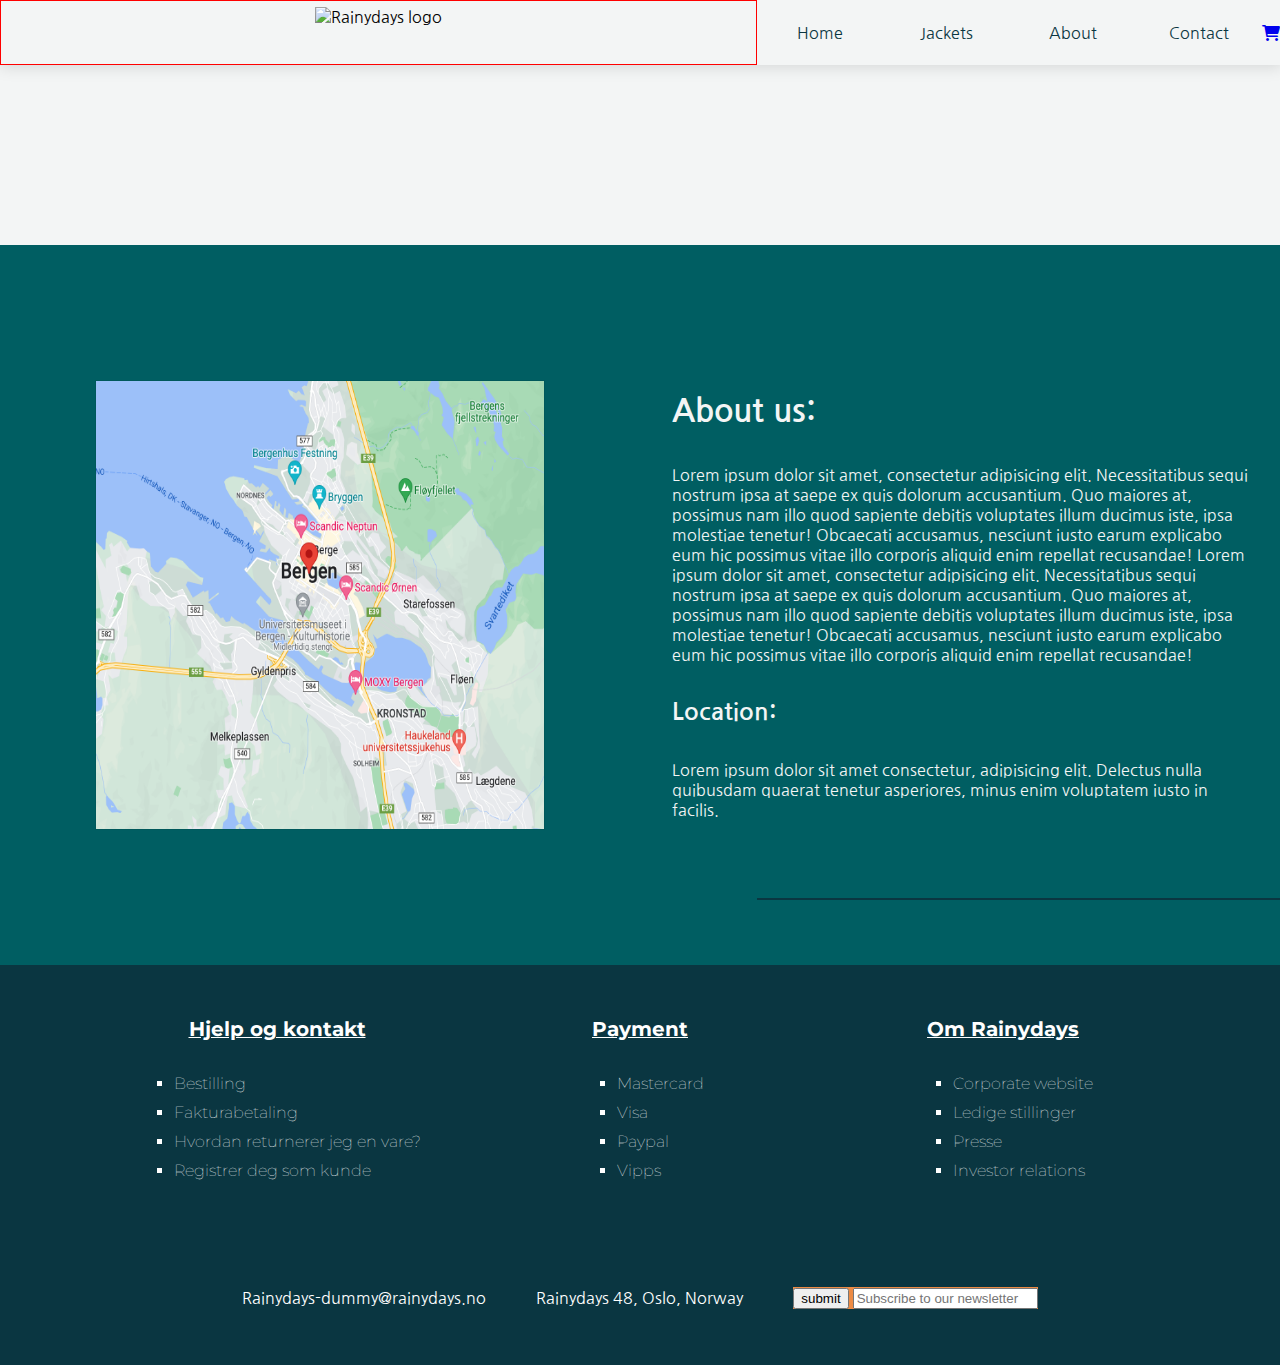
==== commit 0ebc8fea: "small selection changes2" ====
--- a/about.html
+++ b/about.html
@@ -107,17 +107,10 @@
 					/>
 				</div>
 				<div class="about-text flex-col">
-					<h2>About us:</h2>
+					<h1>About us:</h1>
 					<p>
 						Lorem ipsum dolor sit amet, consectetur adipisicing
 						elit. Necessitatibus sequi nostrum ipsa at saepe ex quis
-						dolorum accusantium. Quo maiores at, possimus nam illo
-						quod sapiente debitis voluptates illum ducimus iste,
-						ipsa molestiae tenetur! Obcaecati accusamus, nesciunt
-						iusto earum explicabo eum hic possimus vitae illo
-						corporis aliquid enim repellat recusandae! Lorem ipsum
-						dolor sit amet, consectetur adipisicing elit.
-						Necessitatibus sequi nostrum ipsa at saepe ex quis
 						dolorum accusantium. Quo maiores at, possimus nam illo
 						quod sapiente debitis voluptates illum ducimus iste,
 						ipsa molestiae tenetur! Obcaecati accusamus, nesciunt
--- a/css/styles.css
+++ b/css/styles.css
@@ -70,8 +70,14 @@
 }
 
 .navbar-logo {
-	width: fit-content;
-	height: 100%;
+	height: 100%;
+	width: 60%;
+	border: 1px solid red;
+	z-index: 999;
+}
+
+.navbar-logo:hover {
+	cursor: pointer;
 }
 
 .navbar-logo > img {
@@ -434,6 +440,18 @@
 }
 
 @media screen and (max-width: 640px) {
+	.footer-title {
+		font-size: 0.8rem;
+	}
+	.footer-info-list {
+		font-size: 0.8rem;
+		display: flex;
+		align-items: flex-start;
+	}
+	.footer-container-info {
+		align-items: flex-start;
+		justify-content: space-between;
+	}
 }
 
 /* Jackets page */
@@ -449,20 +467,15 @@
 	gap: 5px;
 }
 
-/*
 .jacket-sales-header {
 	width: 100vw;
 	height: 130px;
 	background-color: var(--dark-blue);
 	color: var(--navbar-light-blue);
 
-	display: flex;
-	flex-direction: column;
-	align-items: center;
-	justify-content: center;
 	margin-top: 5px;
 }
-*/
+
 .jacket-filter-container {
 	position: relative;
 	width: 90%;
@@ -845,6 +858,10 @@
 	background-repeat: no-repeat;
 }
 
+.contact-title {
+	color: var(--navbar-light-blue);
+}
+
 .contact-form-container {
 	width: 40vw;
 	height: 100vh;
@@ -917,7 +934,7 @@
 	min-height: 100vh;
 	width: 100vw;
 	display: grid;
-	grid-template-rows: 1fr 5fr;
+	grid-template-rows: 1fr 4fr;
 }
 .about-main > * {
 }
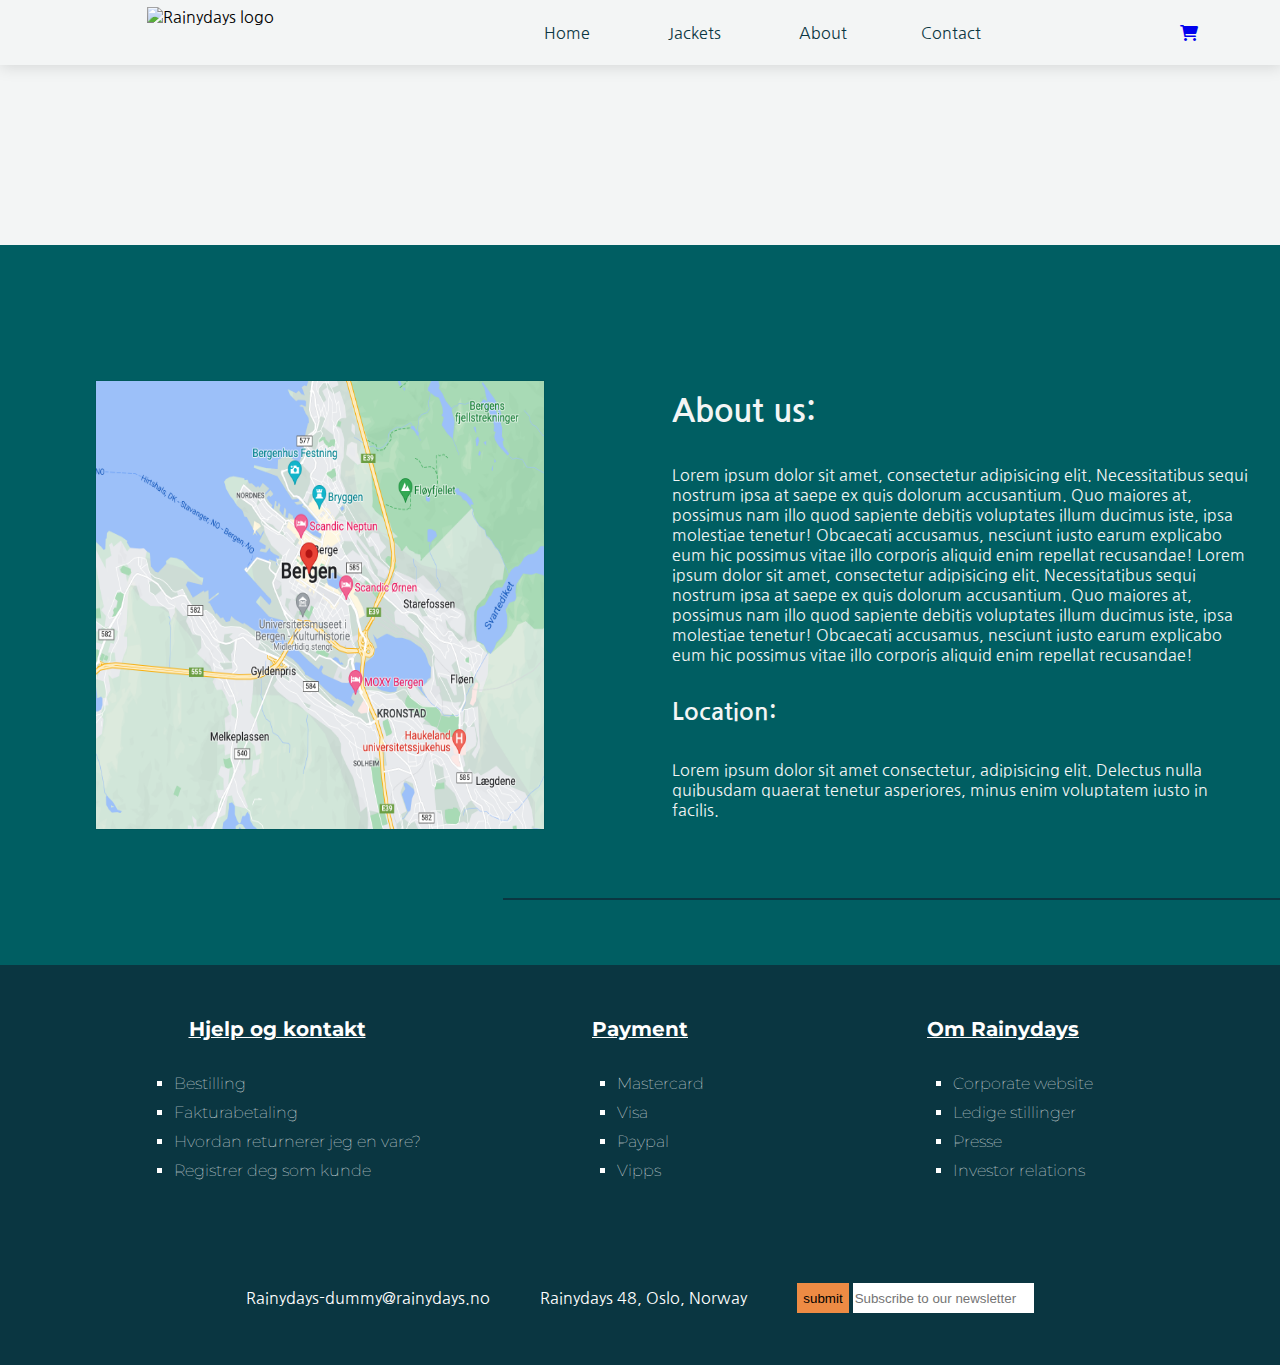
==== commit 79e64aa3: "some stuff" ====
--- a/about.html
+++ b/about.html
@@ -1,185 +1,156 @@
 <!DOCTYPE html>
 <html lang="en">
-	<head>
-		<meta charset="UTF-8" />
-		<meta http-equiv="X-UA-Compatible" content="IE=edge" />
-		<meta name="viewport" content="width=device-width, initial-scale=1.0" />
-		<title>About | Rainydays</title>
-		<link
-			rel="stylesheet"
-			href="https://cdnjs.cloudflare.com/ajax/libs/font-awesome/6.0.0/css/all.min.css"
-		/>
-		<link rel="stylesheet" href="../css/styles.css" />
-	</head>
-	<body>
-		<header id="top">
-			<nav class="navbar-container flex-row">
-				<div class="navbar-logo flex-row">
-					<img
-						src="./public/RainyDays_Logo.png"
-						alt="Rainydays logo"
-					/>
-				</div>
+  <head>
+    <meta charset="UTF-8" />
+    <meta http-equiv="X-UA-Compatible" content="IE=edge" />
+    <meta name="viewport" content="width=device-width, initial-scale=1.0" />
+    <title>About | Rainydays</title>
+    <link
+      rel="stylesheet"
+      href="https://cdnjs.cloudflare.com/ajax/libs/font-awesome/6.0.0/css/all.min.css"
+    />
+    <link rel="stylesheet" href="../css/styles.css" />
+  </head>
+  <body>
+    <header id="top">
+      <nav class="navbar-container flex-row">
+        <div class="navbar-logo flex-row">
+          <img src="./public/RainyDays_Logo.png" alt="Rainydays logo" />
+        </div>
 
-				<ul class="navbar-buttons flex-row">
-					<li class="navbar-button" data-active>
-						<a class="navbar-button-text flex-row" href="/">Home</a>
-					</li>
-					<li class="navbar-button">
-						<a
-							class="navbar-button-text flex-row"
-							href="/jackets.html"
-							>Jackets</a
-						>
-					</li>
-					<li class="navbar-button">
-						<a
-							class="navbar-button-text flex-row"
-							href="/about.html"
-							>About</a
-						>
-					</li>
-					<li class="navbar-button">
-						<a
-							class="navbar-button-text flex-row"
-							href="/contact.html"
-							>Contact</a
-						>
-					</li>
-				</ul>
-				<div class="navbar-cart">
-					<a href="/cart.html"
-						><i class="fa-solid fa-cart-shopping"></i
-					></a>
-				</div>
-			</nav>
-			<nav class="navbar-mobile flex-row">
-				<div class="navbar-mobile-icons">
-					<div class="navbar-logo flex-row">
-						<img src="./public/RainyDays_Logo.png" alt="" />
-					</div>
-					<div class="navbar-cart">
-						<a href="/cart.html"
-							><i class="fa-solid fa-cart-shopping"></i
-						></a>
-					</div>
-				</div>
-				<ul class="navbar-buttons flex-row">
-					<li class="navbar-button flex-row" data-active>
-						<a
-							class="navbar-button-text flex-row"
-							href="/index.html"
-							>Home</a
-						>
-					</li>
-					<li class="navbar-button flex-row">
-						<a
-							class="navbar-button-text flex-row"
-							href="/jackets.html"
-							>Jackets</a
-						>
-					</li>
-					<li class="navbar-button flex-row">
-						<a
-							class="navbar-button-text flex-row"
-							href="/about.html"
-							>About</a
-						>
-					</li>
-					<li class="navbar-button flex-row">
-						<a
-							class="navbar-button-text flex-row"
-							href="/contact.html"
-							>Contact</a
-						>
-					</li>
-				</ul>
-			</nav>
-		</header>
-		<main class="about-main">
-			<div class="about-visuals-container"></div>
-			<div class="about-info-container">
-				<div class="about-map-container">
-					<img
-						src="/public/Googlemaps.png"
-						class="about-map"
-						alt="Image if google maps pointing to location in Bergen, Norway."
-					/>
-				</div>
-				<div class="about-text flex-col">
-					<h1>About us:</h1>
-					<p>
-						Lorem ipsum dolor sit amet, consectetur adipisicing
-						elit. Necessitatibus sequi nostrum ipsa at saepe ex quis
-						dolorum accusantium. Quo maiores at, possimus nam illo
-						quod sapiente debitis voluptates illum ducimus iste,
-						ipsa molestiae tenetur! Obcaecati accusamus, nesciunt
-						iusto earum explicabo eum hic possimus vitae illo
-						corporis aliquid enim repellat recusandae! Lorem ipsum
-						dolor sit amet, consectetur adipisicing elit.
-						Necessitatibus sequi nostrum ipsa at saepe ex quis
-						dolorum accusantium. Quo maiores at, possimus nam illo
-						quod sapiente debitis voluptates illum ducimus iste,
-						ipsa molestiae tenetur! Obcaecati accusamus, nesciunt
-						iusto earum explicabo eum hic possimus vitae illo
-						corporis aliquid enim repellat recusandae!
-					</p>
-					<h2>Location:</h2>
-					<p>
-						Lorem ipsum dolor sit amet consectetur, adipisicing
-						elit. Delectus nulla quibusdam quaerat tenetur
-						asperiores, minus enim voluptatem iusto in facilis.
-					</p>
-				</div>
-			</div>
-		</main>
-		<footer>
-			<div class="footer-container flex-col">
-				<div class="footer-container-info flex-row">
-					<div class="footer-help footer-box flex-col">
-						<h2 class="footer-title">Hjelp og kontakt</h2>
-						<ul class="footer-info-list flex-col">
-							<li>Bestilling</li>
-							<li>Fakturabetaling</li>
-							<li>Hvordan returnerer jeg en vare?</li>
-							<li>Registrer deg som kunde</li>
-						</ul>
-					</div>
-					<div class="footer-payment footer-box flex-col">
-						<h2 class="footer-title">Payment</h2>
-						<ul class="footer-info-list flex-col">
-							<li>Mastercard</li>
-							<li>Visa</li>
-							<li>Paypal</li>
-							<li>Vipps</li>
-						</ul>
-					</div>
-					<div class="footer-about footer-box flex-col">
-						<h2 class="footer-title">Om Rainydays</h2>
-						<ul class="footer-info-list flex-col">
-							<li>Corporate website</li>
-							<li>Ledige stillinger</li>
-							<li>Presse</li>
-							<li>Investor relations</li>
-						</ul>
-					</div>
-				</div>
-				<div class="footer-contact-info flex-row">
-					<div class="footer-email">Rainydays-dummy@rainydays.no</div>
-					<div class="footer-address">Rainydays 48, Oslo, Norway</div>
-					<div class="footer-newsletter">
-						<form>
-							<label for="newsletter"></label>
-							<button value="submit">submit</button>
-							<input
-								type="text"
-								id="newsletter"
-								placeholder="Subscribe to our newsletter"
-							/>
-						</form>
-					</div>
-				</div>
-			</div>
-		</footer>
-	</body>
+        <ul class="navbar-buttons flex-row">
+          <li class="navbar-button" data-active>
+            <a class="navbar-button-text flex-row" href="/">Home</a>
+          </li>
+          <li class="navbar-button">
+            <a class="navbar-button-text flex-row" href="/jackets.html"
+              >Jackets</a
+            >
+          </li>
+          <li class="navbar-button">
+            <a class="navbar-button-text flex-row" href="/about.html">About</a>
+          </li>
+          <li class="navbar-button">
+            <a class="navbar-button-text flex-row" href="/contact.html"
+              >Contact</a
+            >
+          </li>
+        </ul>
+        <div class="navbar-cart">
+          <a href="/cart.html"><i class="fa-solid fa-cart-shopping"></i></a>
+        </div>
+      </nav>
+      <nav class="navbar-mobile flex-row">
+        <div class="navbar-mobile-icons">
+          <div class="navbar-logo flex-row">
+            <img src="./public/RainyDays_Logo.png" alt="" />
+          </div>
+          <div class="navbar-cart">
+            <a href="/cart.html"><i class="fa-solid fa-cart-shopping"></i></a>
+          </div>
+        </div>
+        <ul class="navbar-buttons flex-row">
+          <li class="navbar-button flex-row" data-active>
+            <a class="navbar-button-text flex-row" href="/index.html">Home</a>
+          </li>
+          <li class="navbar-button flex-row">
+            <a class="navbar-button-text flex-row" href="/jackets.html"
+              >Jackets</a
+            >
+          </li>
+          <li class="navbar-button flex-row">
+            <a class="navbar-button-text flex-row" href="/about.html">About</a>
+          </li>
+          <li class="navbar-button flex-row">
+            <a class="navbar-button-text flex-row" href="/contact.html"
+              >Contact</a
+            >
+          </li>
+        </ul>
+      </nav>
+    </header>
+    <main class="about-main">
+      <div class="about-visuals-container"></div>
+      <div class="about-info-container">
+        <div class="about-map-container">
+          <img
+            src="/public/Googlemaps.png"
+            class="about-map"
+            alt="Image if google maps pointing to location in Bergen, Norway."
+          />
+        </div>
+        <div class="about-text flex-col">
+          <h1>About us:</h1>
+          <p>
+            Lorem ipsum dolor sit amet, consectetur adipisicing elit.
+            Necessitatibus sequi nostrum ipsa at saepe ex quis dolorum
+            accusantium. Quo maiores at, possimus nam illo quod sapiente debitis
+            voluptates illum ducimus iste, ipsa molestiae tenetur! Obcaecati
+            accusamus, nesciunt iusto earum explicabo eum hic possimus vitae
+            illo corporis aliquid enim repellat recusandae! Lorem ipsum dolor
+            sit amet, consectetur adipisicing elit. Necessitatibus sequi nostrum
+            ipsa at saepe ex quis dolorum accusantium. Quo maiores at, possimus
+            nam illo quod sapiente debitis voluptates illum ducimus iste, ipsa
+            molestiae tenetur! Obcaecati accusamus, nesciunt iusto earum
+            explicabo eum hic possimus vitae illo corporis aliquid enim repellat
+            recusandae!
+          </p>
+          <h2>Location:</h2>
+          <p>
+            Lorem ipsum dolor sit amet consectetur, adipisicing elit. Delectus
+            nulla quibusdam quaerat tenetur asperiores, minus enim voluptatem
+            iusto in facilis.
+          </p>
+        </div>
+      </div>
+    </main>
+    <footer>
+      <div class="footer-container flex-col">
+        <div class="footer-container-info flex-row">
+          <div class="footer-help footer-box flex-col">
+            <h2 class="footer-title">Hjelp og kontakt</h2>
+            <ul class="footer-info-list flex-col">
+              <li>Bestilling</li>
+              <li>Fakturabetaling</li>
+              <li>Hvordan returnerer jeg en vare?</li>
+              <li>Registrer deg som kunde</li>
+            </ul>
+          </div>
+          <div class="footer-payment footer-box flex-col">
+            <h2 class="footer-title">Payment</h2>
+            <ul class="footer-info-list flex-col">
+              <li>Mastercard</li>
+              <li>Visa</li>
+              <li>Paypal</li>
+              <li>Vipps</li>
+            </ul>
+          </div>
+          <div class="footer-about footer-box flex-col">
+            <h2 class="footer-title">Om Rainydays</h2>
+            <ul class="footer-info-list flex-col">
+              <li>Corporate website</li>
+              <li>Ledige stillinger</li>
+              <li>Presse</li>
+              <li>Investor relations</li>
+            </ul>
+          </div>
+        </div>
+        <div class="footer-contact-info flex-row">
+          <div class="footer-email">Rainydays-dummy@rainydays.no</div>
+          <div class="footer-address">Rainydays 48, Oslo, Norway</div>
+          <div class="footer-newsletter">
+            <form>
+              <label for="newsletter"></label>
+              <button value="submit">submit</button>
+              <input
+                type="text"
+                id="newsletter"
+                placeholder="Subscribe to our newsletter"
+              />
+            </form>
+          </div>
+        </div>
+      </div>
+    </footer>
+  </body>
 </html>
--- a/css/styles.css
+++ b/css/styles.css
@@ -71,8 +71,7 @@
 
 .navbar-logo {
 	height: 100%;
-	width: 60%;
-	border: 1px solid red;
+	width: 20%;
 	z-index: 999;
 }
 
@@ -436,6 +435,21 @@
 }
 
 .footer-newsletter {
+	height: 30px;
+}
+
+:is(.footer-newsletter) form {
+	height: 100%;
+	width: 100%;
+	gap: 0;
+}
+.footer-newsletter > * > input {
+	height: 100%;
+	border: none;
+}
+.footer-newsletter > * > button {
+	height: 100%;
+	border: none;
 	background-color: var(--vipps-orange);
 }
 
@@ -451,6 +465,11 @@
 	.footer-container-info {
 		align-items: flex-start;
 		justify-content: space-between;
+	}
+
+	.footer-contact-info {
+		font-size: 0.9rem;
+		flex-direction: column;
 	}
 }
 
@@ -934,11 +953,15 @@
 	min-height: 100vh;
 	width: 100vw;
 	display: grid;
+	place-content: center;
 	grid-template-rows: 1fr 4fr;
 }
 .about-main > * {
+	
 }
 .about-visuals-container {
+	max-width: 1440px;
+
 	background-image: url('/public/people-working.jpg');
 	background-repeat: no-repeat;
 	background-size: cover;
@@ -946,6 +969,8 @@
 	max-height: 300px;
 }
 .about-info-container {
+	max-width: 1440px;
+
 	display: flex;
 	align-items: center;
 	height: auto;
@@ -1180,3 +1205,6 @@
 		min-width: none;
 	}
 }
+
+
+/* Success page */
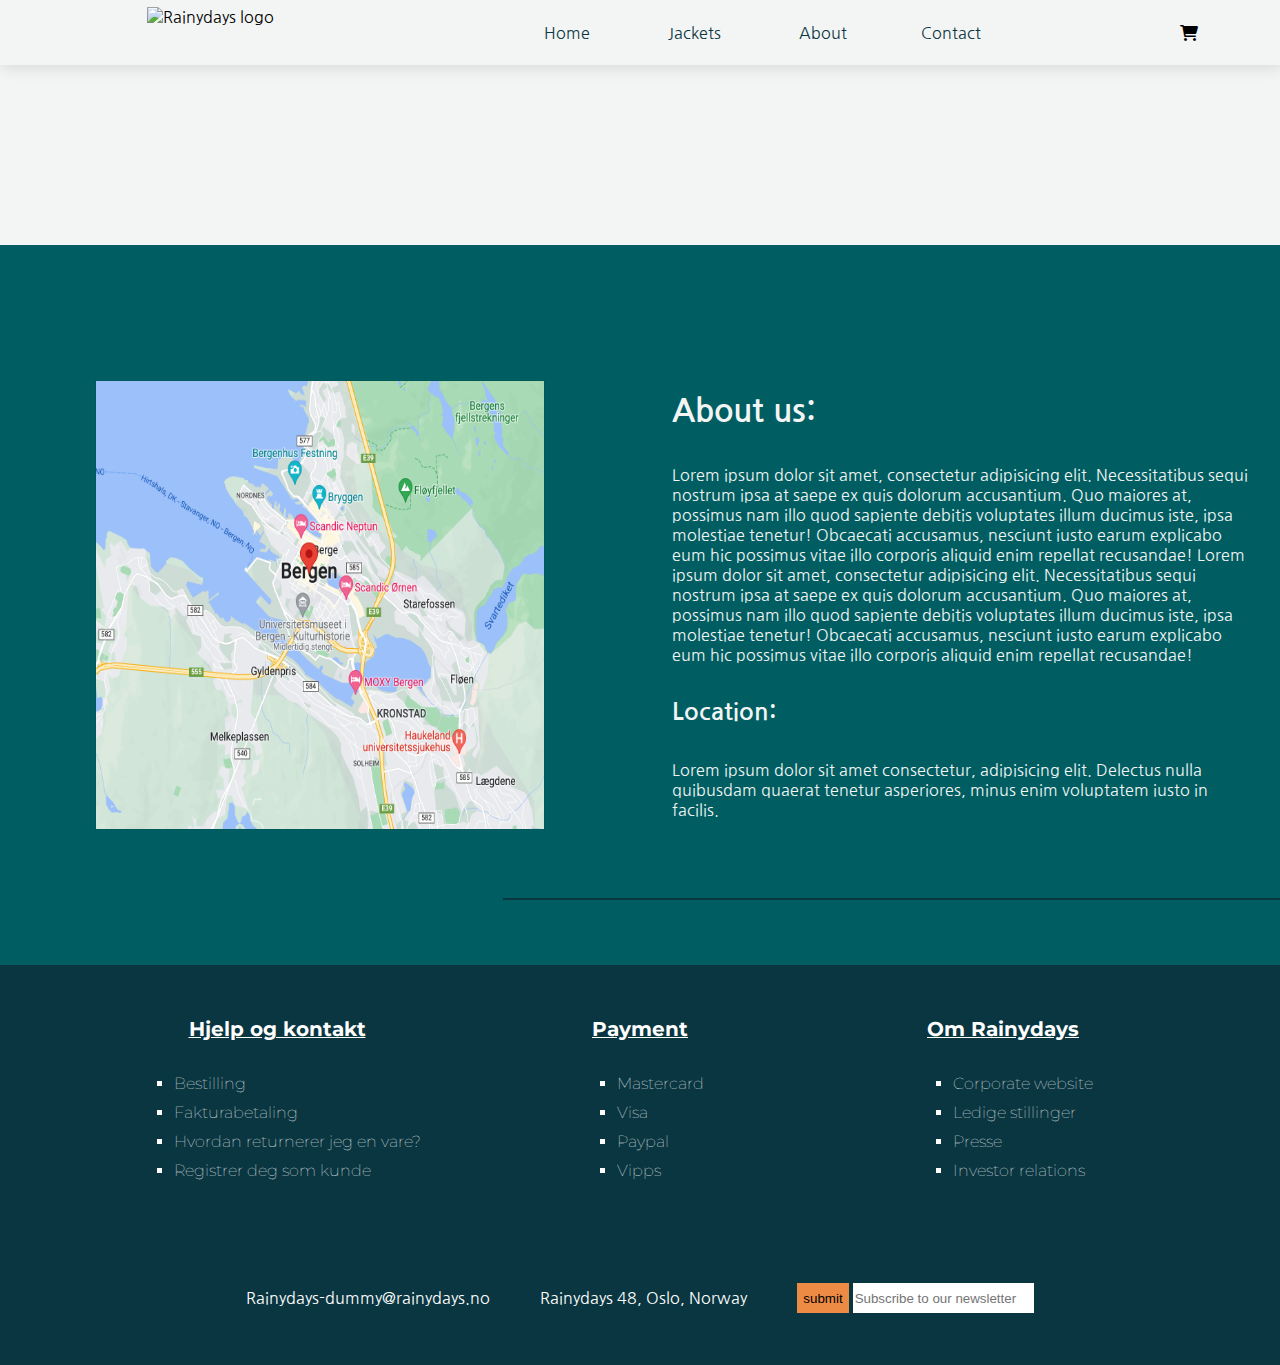
==== commit a6d91a9d: "some stuff" ====
--- a/about.html
+++ b/about.html
@@ -10,13 +10,17 @@
       href="https://cdnjs.cloudflare.com/ajax/libs/font-awesome/6.0.0/css/all.min.css"
     />
     <link rel="stylesheet" href="../css/styles.css" />
+    <meta
+      name="description"
+      content="About Rainydays. We are a jacket store that specialises in high quality jackets. We are based in Bergen, Norway."
+    />
   </head>
   <body>
     <header id="top">
       <nav class="navbar-container flex-row">
-        <div class="navbar-logo flex-row">
+        <a href="/index.html" class="navbar-logo flex-row">
           <img src="./public/RainyDays_Logo.png" alt="Rainydays logo" />
-        </div>
+        </a>
 
         <ul class="navbar-buttons flex-row">
           <li class="navbar-button" data-active>
@@ -42,9 +46,9 @@
       </nav>
       <nav class="navbar-mobile flex-row">
         <div class="navbar-mobile-icons">
-          <div class="navbar-logo flex-row">
+          <a class="navbar-logo flex-row" href="/index.html">
             <img src="./public/RainyDays_Logo.png" alt="" />
-          </div>
+          </a>
           <div class="navbar-cart">
             <a href="/cart.html"><i class="fa-solid fa-cart-shopping"></i></a>
           </div>
--- a/css/styles.css
+++ b/css/styles.css
@@ -11,10 +11,19 @@
 	--notif-red: #d1495b;
 	--success-green: #6fbd63;
 	--font-read: 'Montserrat', sans-serif;
+	--border-thin: #00000010;
+	--border-weak : #00000015;
+	--border-medium: #00000025;
+	--border-strong: #00000045;
+}
+a {
+	text-decoration: none;
+	color: black;
 }
 
 * {
 	box-sizing: border-box;
+
 }
 
 .red {
@@ -121,7 +130,7 @@
 	top: 0%;
 	height: 100%;
 	transition: all 0.3s linear;
-	background-color: #00000010;
+	background-color: var(--border-thin);
 }
 
 .navbar-button-text:hover::before {
@@ -130,7 +139,7 @@
 	cursor: pointer;
 	height: 100%;
 	width: 100%;
-	background-color: #00000010;
+	background-color: var(--border-thin);
 	transition: all 0.3s linear;
 }
 
@@ -183,11 +192,14 @@
 	background-clip: border-box;
 }
 
-.header-image > * {
+.header-image > div {
+	font-size: 1.5rem;
+	text-align: center;
+	width: 100%;
+	height: 100%;
+	background-color: #00000055;
+	border-radius: 8px;
 	color: white;
-}
-
-.content-section {
 }
 
 .sales-header {
@@ -288,7 +300,7 @@
 }
 
 .card-container:hover > * {
-	box-shadow: 1px 1px 10px 1px #00000015;
+	box-shadow: 1px 1px 10px 1px var(--border-weak);
 }
 
 .card-shopping-cart {
@@ -301,14 +313,14 @@
 	color: var(--notif-red);
 	z-index: 5;
 	background-color: var(--navbar-light-blue);
-	box-shadow: 1px 1px 15px 1px #00000010;
+	box-shadow: 1px 1px 15px 1px var(--border-thin);
 }
 
 .image-container {
 	background-color: white;
 	max-width: 100%;
 	height: 300px;
-	border: 1px solid #00000015;
+	border: 1px solid var(--border-weak);
 	border-radius: 4px;
 }
 
@@ -505,7 +517,7 @@
 	justify-content: space-between;
 	padding-inline: 5rem;
 
-	border-bottom: 1px solid #00000025;
+	border-bottom: 1px solid var(--border-medium);
 	border-radius: 2px;
 
 	margin-top: 20px;
@@ -569,6 +581,7 @@
 	position: relative;
 
 	height: auto;
+	width: auto;
 	max-width: 300px;
 	border-radius: 2px;
 
@@ -588,7 +601,7 @@
 	width: 40px;
 	height: 40px;
 
-	box-shadow: 1px 1px 10px 1px #00000015;
+	box-shadow: 1px 1px 10px 1px var(--border-weak);
 
 	border-radius: 50%;
 	background-color: white;
@@ -596,6 +609,7 @@
 
 .jacket-image-container {
 	width: 100%;
+	height: 300px;
 	position: inherit;
 	border-top-left-radius: 2px;
 	border-top-right-radius: 2px;
@@ -603,7 +617,11 @@
 }
 
 .jacket-image {
-	width: 90%;
+
+	width: auto;
+	height: auto;
+	min-width: 90%;
+	max-width: 90%;
 }
 
 .jacket-info-container {
@@ -621,6 +639,9 @@
 }
 
 @media screen and (max-width: 980px) {
+	.jacket-image-container {
+		height: 250px;
+	}
 	.jacket-view-container {
 		width: 98%;
 	}
@@ -629,6 +650,9 @@
 	}
 }
 @media screen and (max-width: 680px) {
+	.jacket-image-container {
+		height: 200px;
+	}
 	.jacket-view-container {
 		width: 98%;
 	}
@@ -639,6 +663,16 @@
 		width: calc(98vw / 2 - 20px);
 	}
 }
+@media screen and (max-width: 320px) {
+
+	.jacket-list-container {
+		grid-template-columns: repeat(1, 1fr);
+	}
+	.jacket-card-container {
+		width: calc(98vw);
+	}
+}
+
 
 .cart-button {
 	height: 3rem;
@@ -677,6 +711,15 @@
 }
 
 /* cart */
+
+.cart-main {
+	justify-content: center;
+}
+
+.cart-main-container {
+	max-width: 1440px;
+}
+
 .cart-sum-container {
 	width: 60vw;
 	height: 100vh;
@@ -692,7 +735,7 @@
 	width: 90%;
 	height: calc(100% / 5);
 
-	border: 1px solid #00000015;
+	border: 1px solid var(--border-weak);
 	border-left: 2px solid var(--dark-blue);
 
 	background-color: white;
@@ -713,6 +756,11 @@
 .cart-item-info-container {
 	height: 100%;
 	width: calc(100% - 100px);
+}
+
+.cart-fieldset {
+	border: none;
+	align-items: flex-start;
 }
 
 .cart-item-title {
@@ -773,7 +821,7 @@
 .cart-inputs-container > input {
 	width: 80%;
 	height: 3rem;
-	border: 1px solid #00000015;
+	border: 1px solid var(--border-weak);
 }
 
 .cart-payment-buttons {
@@ -987,7 +1035,7 @@
 	width: 80%;
 	max-width: 450px;
 	aspect-ratio: 1 / 1;
-	border: 1px solid #00000010;
+	border: 1px solid var(--border-thin);
 }
 .about-text {
 	color: var(--navbar-light-blue);
@@ -1018,14 +1066,11 @@
 
 /* Specific jackets page */
 .specjack-main-container {
-	height: 100vh;
+	min-height: 100vh;
 	width: 100vw;
-	align-items: flex-start;
-	justify-content: flex-start;
 }
 
 .specjack-visuals-container {
-	align-items: flex-start;
 	width: 100%;
 	height: 100%;
 }
@@ -1060,7 +1105,7 @@
 	height: 90%;
 	border-radius: 2px;
 	z-index: 100;
-	box-shadow: 1px 1px 10px 1px #00000015;
+	box-shadow: 1px 1px 10px 1px var(--border-weak);
 }
 
 .jacket-image-showcase-img > img {
@@ -1081,18 +1126,16 @@
 	padding: 2rem;
 
 	align-items: flex-start;
-	justify-content: flex-start;
 	gap: 20px;
 }
 
 .specjack-choice-container {
-	flex-basis: auto;
-	flex: 1;
 	gap: 10px;
 	width: 100%;
-	height: auto;
+	height: fit-content;
 
 	flex-wrap: wrap;
+
 }
 
 .specjack-choice-specifications {
@@ -1101,12 +1144,14 @@
 	width: 100%;
 	height: auto;
 	gap: 20px;
+
 }
 
 .specjack-choice-btn-container {
 	height: 40%;
 	width: 100%;
 	align-items: flex-start;
+
 }
 .specjack-choice-btn-container > a {
 	margin-top: 20px;
@@ -1141,8 +1186,8 @@
 .circle-checkbox {
 	position: relative;
 	font: inherit;
-	width: 3rem;
-	height: 3rem;
+	width: 2rem;
+	height: 2rem;
 	border-radius: 50%;
 }
 .circle-checkbox:hover {
